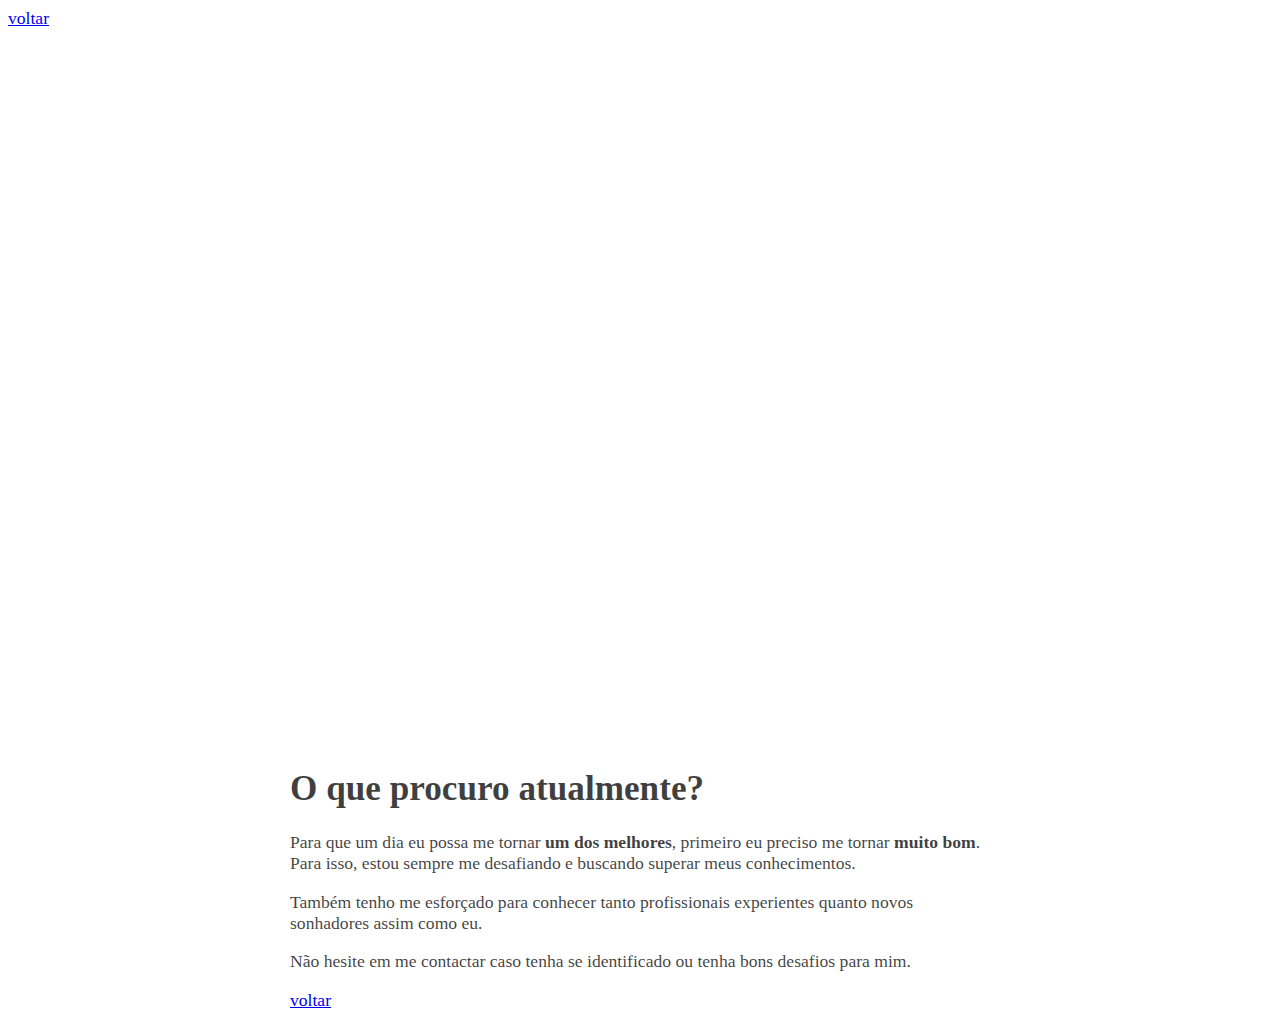
==== me.html @ 4e4449a7 "feat(index | me | projects ): implement projects and me page. WIP on index#projects" ====
<!DOCTYPE html>
<html lang="pt-br">
  <head>
    <title>Sobre mim | Marconi S.</title>
    <meta charset="UTF-8">
    <meta name="viewport" content="width=device-width, initial-scale=1">
    <style>
      body {
        color: rgba(0, 0, 0, 0.750);
        font-size: 1.1rem;
      }
  </style>
  </head>
  <body>
    <a href="index.html">voltar</a>
    <div>
      <iframe 
        style="aspect-ratio: 16/9; width: 100%;"
        src="https://www.youtube.com/embed/vvCK4N8FBuw" 
        title="&quot;O sonho das pessoas não tem fim&quot; @CompiladoPodcast" 
        frameborder="0" 
        allow="
          accelerometer; autoplay; clipboard-write; 
          encrypted-media; gyroscope; picture-in-picture; 
          web-share
        " 
      allowfullscreen></iframe>

      <div style="max-width: 700px; margin: auto;">
        <h1>O que procuro atualmente?</h1>
        <p>
          Para que um dia eu possa me tornar <b>um dos melhores</b>, primeiro eu
          preciso me tornar <b>muito bom</b>. Para isso, estou sempre me desafiando
          e buscando superar meus conhecimentos.
        </p>
        <p>
          Também tenho me esforçado para conhecer tanto profissionais experientes
          quanto novos sonhadores assim como eu.
        </p>
        <p>
          Não hesite em me contactar caso tenha se identificado ou tenha bons
          desafios para mim.
        </p>
        <a href="/index.html">voltar</a>
      </div>
    </div>
  </body>
</html>
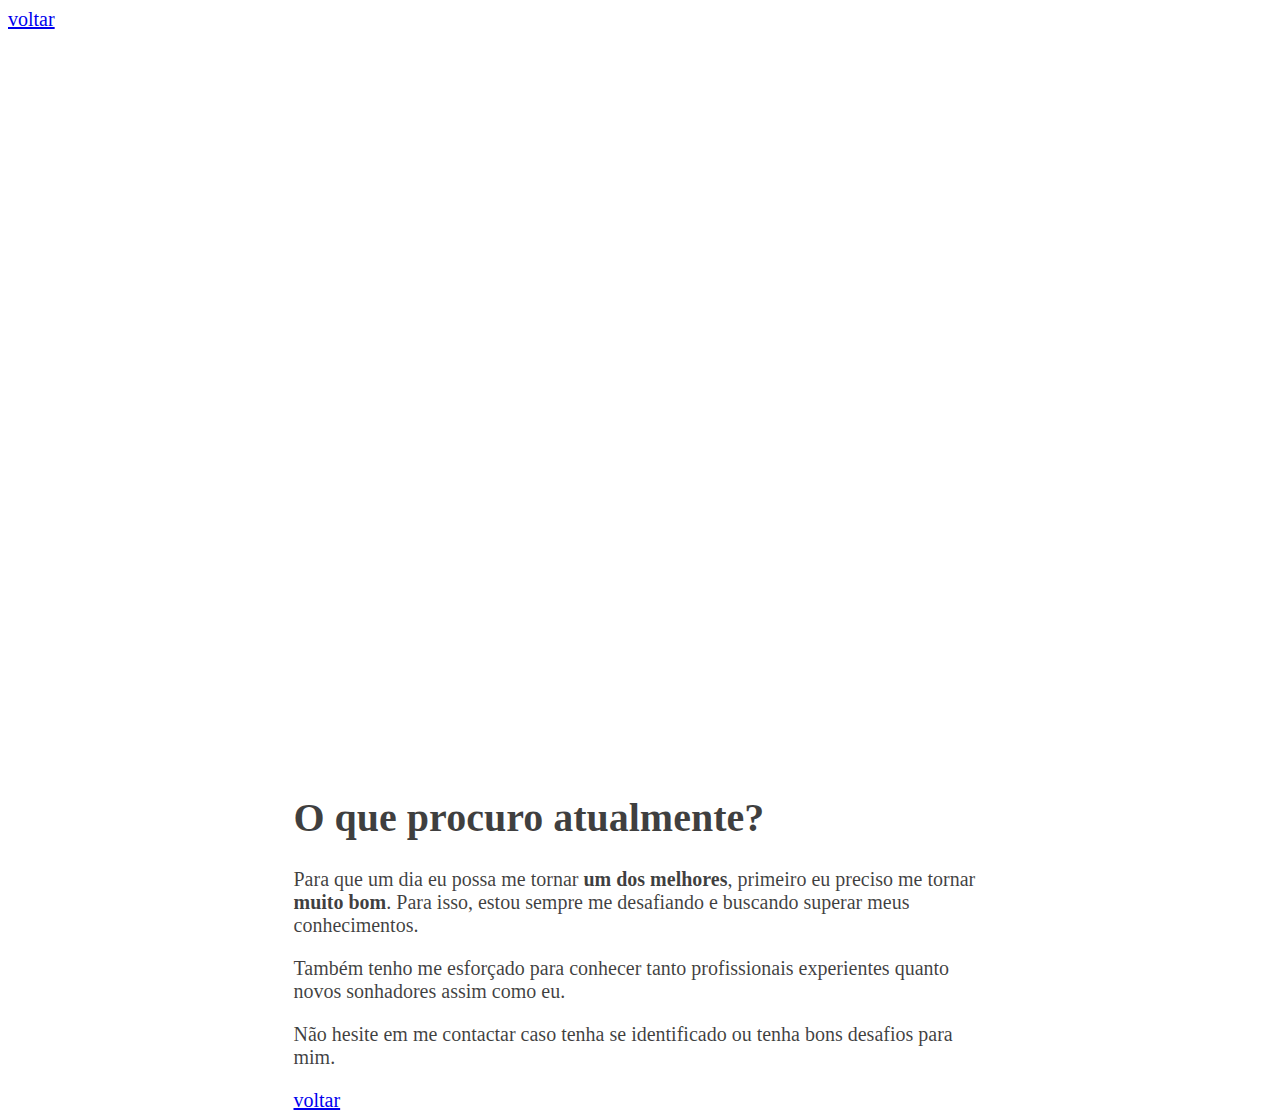
==== commit 7a4aa331: "feat: minor changes" ====
--- a/me.html
+++ b/me.html
@@ -7,15 +7,16 @@
     <style>
       body {
         color: rgba(0, 0, 0, 0.750);
-        font-size: 1.1rem;
+        font-size: 15pt;
+        font-family: 'Times New Roman', Times, serif;
       }
   </style>
   </head>
   <body>
-    <a href="index.html">voltar</a>
     <div>
+      <a href="index.html">voltar</a>
       <iframe 
-        style="aspect-ratio: 16/9; width: 100%;"
+        style="aspect-ratio: 16/9; width: 100%; margin-top: 20px;"
         src="https://www.youtube.com/embed/vvCK4N8FBuw" 
         title="&quot;O sonho das pessoas não tem fim&quot; @CompiladoPodcast" 
         frameborder="0" 
@@ -26,7 +27,7 @@
         " 
       allowfullscreen></iframe>
 
-      <div style="max-width: 700px; margin: auto;">
+      <div style="max-width: 700px; margin: auto; padding-left: 7px;">
         <h1>O que procuro atualmente?</h1>
         <p>
           Para que um dia eu possa me tornar <b>um dos melhores</b>, primeiro eu
